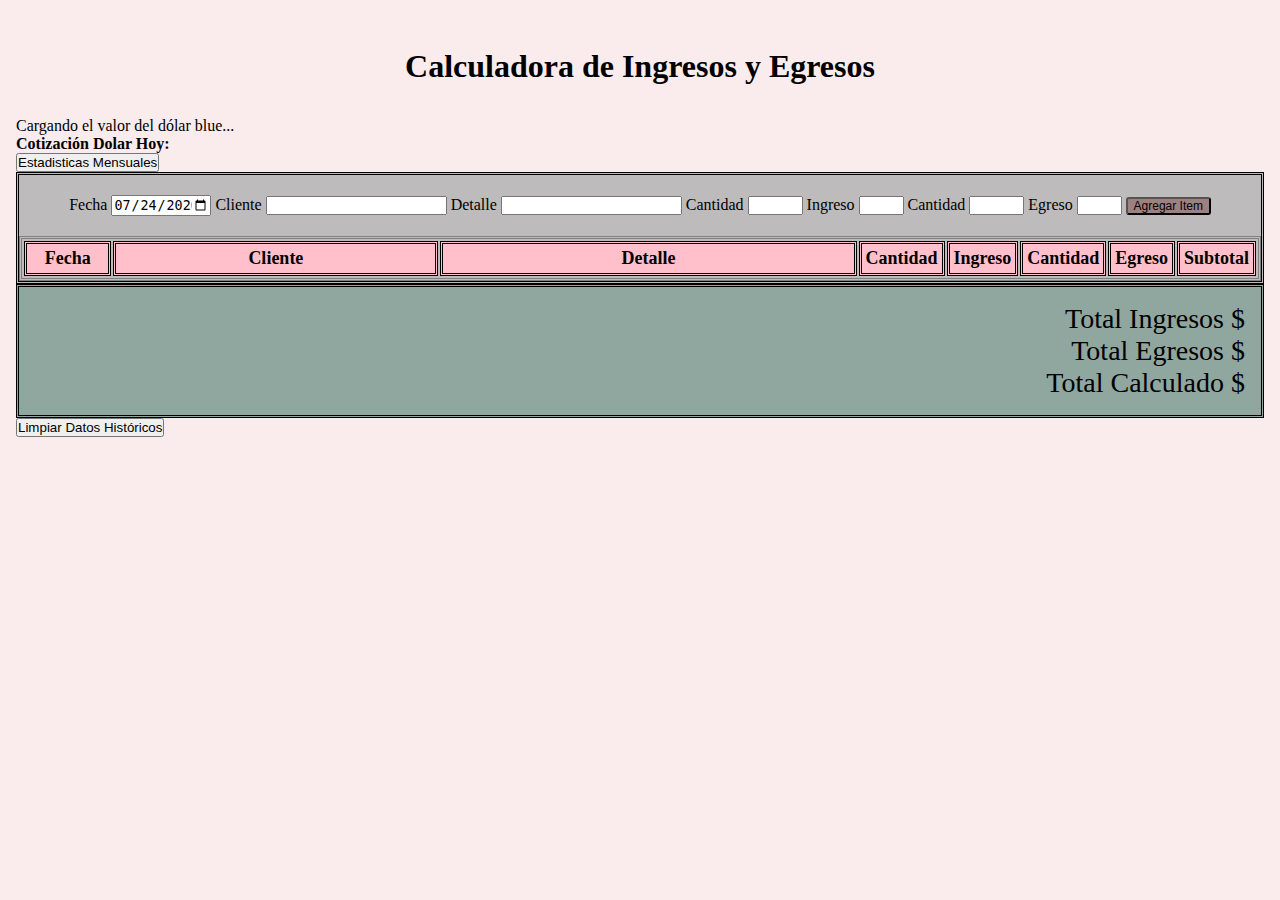
==== index.html @ dae45ab0 "Preparando el proyecto Final 01" ====
<!DOCTYPE html>
<html lang="es">

<head>
    <meta charset="UTF-8">
    <meta name="viewport" content="width=device-width, initial-scale=1.0">
    <title>Entrega Final - Juan Pablo Rivero - Clase 59970</title>
    <link rel="shortcut icon" href="./img/logo.png" type="Logo">
    <link rel="stylesheet" href="./css/sytle.css">

</head>

<body>
    <h1 class="title">Calculadora de Ingresos y Egresos</h1>
    <div id="dolar-blue">Cargando el valor del dólar blue...</div>
    <h4 class="dolartitle">Cotización Dolar Hoy:<span id="dolar-precio"></span></h4>
    <button id="estadisticaspage">Estadisticas Mensuales</button>

    <div class="centrado">
        <div class="formulario">



            <div class="carga">
                <form id="gastosCalc">
                    <label>Fecha <input id="fecha" type="date"></label>
                    <label>Cliente <input id="cliente" type="text"></label>
                    <label>Detalle <input id="detalle" type="text"></label>
                    <label>Cantidad <input id="cantidadi" type="number"></label>
                    <label>Ingreso <input id="ingreso" type="number"></label>
                    <label>Cantidad <input id="cantidade" type="number"></label>
                    <label>Egreso <input id="egreso" type="number"></label>
                    <button id="agregaritem" class="agregaritem">Agregar Item</button>
                </form>
            </div>


        </div>

        <table id="Tabla" class="tabla">
            <thead>
                <tr class="carga">
                    <th class="fecha">Fecha</th>
                    <th class="cliente">Cliente</th>
                    <th class="detalle">Detalle</th>
                    <th class="cantidadi">Cantidad</th>
                    <th class="ingreso">Ingreso</th>
                    <th class="cantidade">Cantidad</th>
                    <th class="egreso">Egreso</th>
                    <th class="valorpar">Subtotal</th>
                </tr>
            </thead>
            <tbody class="planilla">

            </tbody>

        </table>

    </div>
    <div class="cuadro-totales">
        <div id="totalIngresos" class="totalIngresos">
            <p>Total Ingresos $ </p>
        </div>
        <div id="totalEgresos" class="totalEgresos">
            <p>Total Egresos $ </p>
        </div>
        <div id="total" class="total">
            <p>Total Calculado $</p>
        </div>
    </div>
<button id="limpiar" class="vaciarStorage">Limpiar Datos Históricos</button>

    <script src="./main.js"></script>
    <!--script src="./reportes.js"></script-->
</body>

</html>
---- css/sytle.css ----
* {
    margin: 0;
    padding: 0;
    box-sizing: border-box;
    text-decoration: none;
}

img {
    max-width: 100%;
}

body {
    background-color: rgb(250, 235, 237);
    padding: 1rem;
}

.title {
    text-align: center;
    padding: 2rem;
}

.carga {
    padding: 20px;
}

.fecha {
    width: 90px;
}

#fecha {
    width: 100px;
}

.cliente {
    width: 350px;
}

.detalle {

    width: 450px;

}

.cantidadi {
    width: 45px;
}

#cantidadi {
    width: 55px;
}

.cantidade {
    width: 45px;
}

#cantidade {
    width: 55px;
}

.ingreso {
    width: 45px;
}

#ingreso {
    width: 45px;
}

.egreso {
    width: 45px;
}

#egreso {
    width: 45px;
}

.agregaritem {
    width: 85px;
    background-color: rgb(157, 129, 129);
    border-radius: 3px;
    font-size: 12px;
}

.agregaritem:hover {
    background-color: rgb(208, 190, 190);
}

.parrafo1 {
    padding: 15px;
}

th {
    border-style: double;
    background-color: pink;
    font-size: 18px;
    padding: 0.25rem;

}

.planilla {
    padding: 2rem;
    background-color: rgb(234, 250, 233);
    text-align: center;
}

.centrado {
    display: flex;
    flex-direction: column;
    border-style: double;
    background-color: rgb(189, 187, 187);
    align-items: center;
}


.cuadro-totales {
    background-color: rgb(143, 167, 159);
    border-style: double;
    padding: 1rem;
    text-align: right;
    font-size: 28px;
    font-weight: 400;
}

/* Estilos de Reportes.html */

/*.reportesbody {
    background-color: rgb(250, 235, 237);
    padding: 4rem;
    display: flex;
    flex-direction: column;
}*/

.volver {
    width: 105px;
    background-color: rgb(157, 129, 129);
    border-radius: 3px;
    font-size: 18px;
    text-align: center;
      
}

.volver:hover {
    background-color: rgb(208, 190, 190);
}

.reportestitle {
    text-align: center;
    padding: 3rem;
}

.totalh2 {
    padding: 1rem;
}
.recuadro {
    background-color: rgb(189, 180, 197);
    padding: 2rem;
    border-radius: 15px;
    justify-content: center;
    font-size: 18px;
    text-align: start;
}

table {
    background-color: rgb(189, 187, 187);
    border-style: double;
    
}
.th2 {
    
    padding: 1rem;
    width: 500px;
}
tr {
    background-color:rgb(234, 250, 233);
    text-align: center;
    font-size: 18px;
}
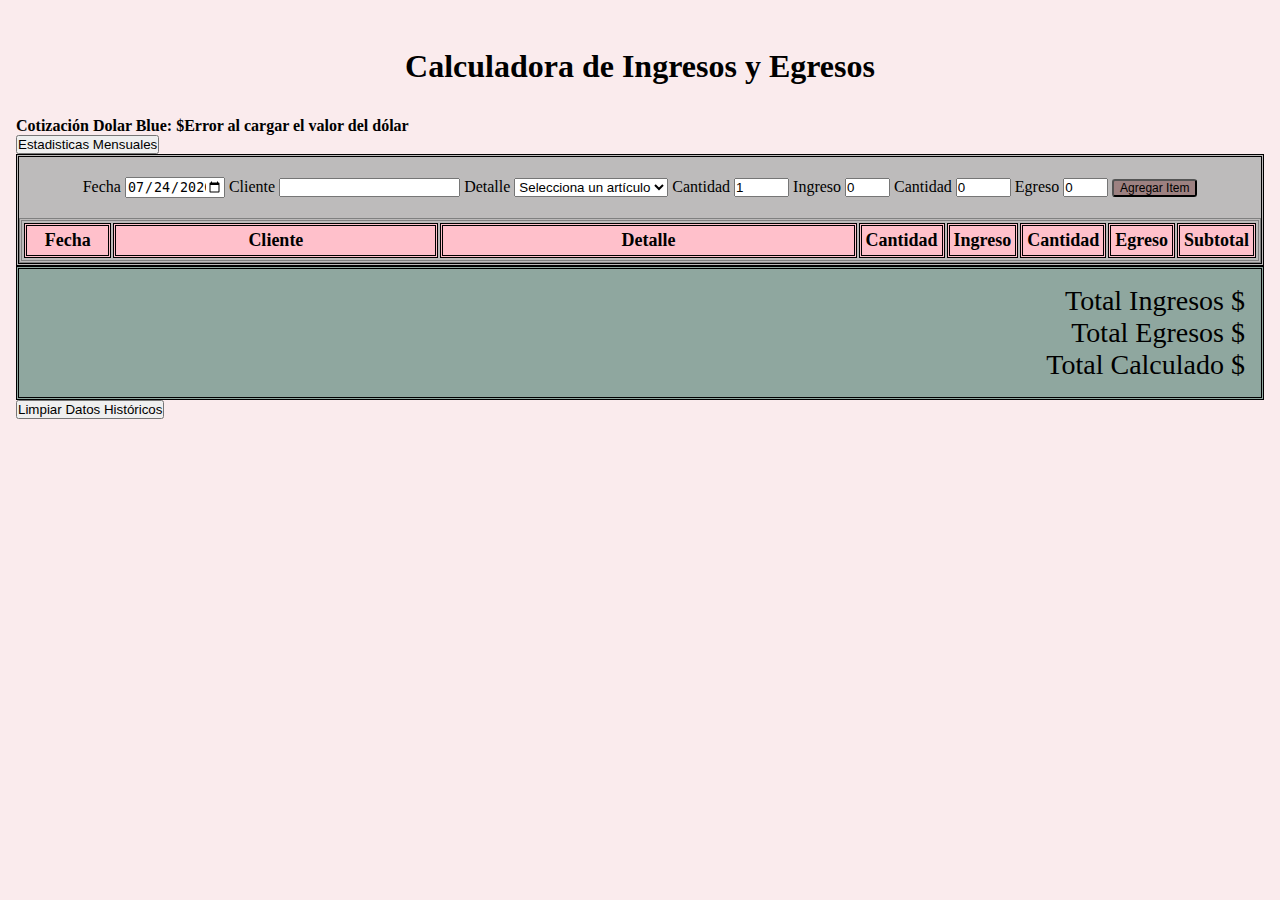
==== commit 854c2f0d: "Add files via upload" ====
--- a/index.html
+++ b/index.html
@@ -12,10 +12,12 @@
 
 <body>
     <h1 class="title">Calculadora de Ingresos y Egresos</h1>
-    <div id="dolar-blue">Cargando el valor del dólar blue...</div>
-    <h4 class="dolartitle">Cotización Dolar Hoy:<span id="dolar-precio"></span></h4>
+    <div class="estadisticaspage1">
+        <h4 id="dolar-blue" class="dolartitle">Cotización Dolar Blue: $<span id="dolar-precio"></span></h4>
+
+    
     <button id="estadisticaspage">Estadisticas Mensuales</button>
-
+</div>
     <div class="centrado">
         <div class="formulario">
 
@@ -25,7 +27,11 @@
                 <form id="gastosCalc">
                     <label>Fecha <input id="fecha" type="date"></label>
                     <label>Cliente <input id="cliente" type="text"></label>
-                    <label>Detalle <input id="detalle" type="text"></label>
+                    <label>Detalle
+                        <select id="cargarArticulos">
+                            <option value="" disabled selected>Selecciona un artículo</option>
+                        </select>
+                    </label>
                     <label>Cantidad <input id="cantidadi" type="number"></label>
                     <label>Ingreso <input id="ingreso" type="number"></label>
                     <label>Cantidad <input id="cantidade" type="number"></label>
@@ -71,7 +77,7 @@
 <button id="limpiar" class="vaciarStorage">Limpiar Datos Históricos</button>
 
     <script src="./main.js"></script>
-    <!--script src="./reportes.js"></script-->
+  
 </body>
 
 </html>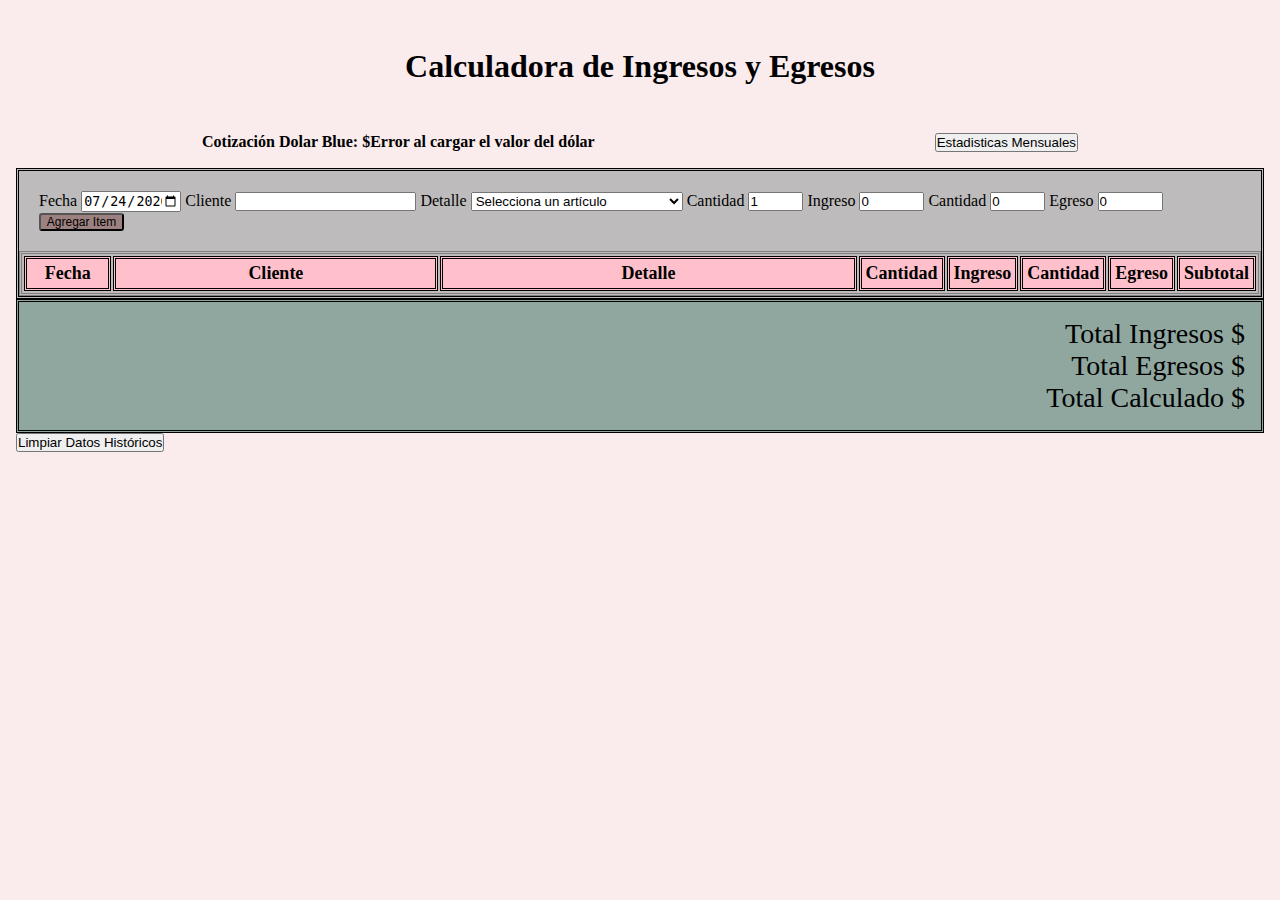
==== commit ae50372a: "Add files via upload" ====
--- a/index.html
+++ b/index.html
@@ -15,9 +15,9 @@
     <div class="estadisticaspage1">
         <h4 id="dolar-blue" class="dolartitle">Cotización Dolar Blue: $<span id="dolar-precio"></span></h4>
 
-    
-    <button id="estadisticaspage">Estadisticas Mensuales</button>
-</div>
+
+        <button id="estadisticaspage">Estadisticas Mensuales</button>
+    </div>
     <div class="centrado">
         <div class="formulario">
 
@@ -74,10 +74,10 @@
             <p>Total Calculado $</p>
         </div>
     </div>
-<button id="limpiar" class="vaciarStorage">Limpiar Datos Históricos</button>
+    <button id="limpiar" class="vaciarStorage">Limpiar Datos Históricos</button>
 
     <script src="./main.js"></script>
-  
+
 </body>
 
 </html>--- a/css/sytle.css
+++ b/css/sytle.css
@@ -58,19 +58,19 @@
 }
 
 .ingreso {
-    width: 45px;
+    width: 65px;
 }
 
 #ingreso {
-    width: 45px;
+    width: 65px;
 }
 
 .egreso {
-    width: 45px;
+    width: 65px;
 }
 
 #egreso {
-    width: 45px;
+    width: 65px;
 }
 
 .agregaritem {
@@ -135,7 +135,7 @@
     border-radius: 3px;
     font-size: 18px;
     text-align: center;
-      
+
 }
 
 .volver:hover {
@@ -150,6 +150,7 @@
 .totalh2 {
     padding: 1rem;
 }
+
 .recuadro {
     background-color: rgb(189, 180, 197);
     padding: 2rem;
@@ -162,15 +163,56 @@
 table {
     background-color: rgb(189, 187, 187);
     border-style: double;
-    
-}
+
+}
+
 .th2 {
-    
+
     padding: 1rem;
     width: 500px;
 }
+
 tr {
-    background-color:rgb(234, 250, 233);
-    text-align: center;
-    font-size: 18px;
-}
+    background-color: rgb(234, 250, 233);
+    text-align: center;
+    font-size: 18px;
+}
+
+.estadisticaspage1 {
+    padding: 1rem;
+    display: flex;
+    justify-content: space-around;
+}
+
+/* Responsive dispositivos móviles */
+@media (max-width: 600px) {
+
+    .carga,
+    .estadisticaspage1 {
+        flex-direction: column;
+        align-items: stretch;
+    }
+
+    th {
+        font-size: 14px;
+    }
+
+    .totalh2 {
+        font-size: 18px;
+    }
+
+    .cuadro-totales {
+        font-size: 24px;
+    }
+
+    .agregaritem,
+    .volver {
+        width: 100%;
+        margin: 5px 0;
+    }
+
+    .planilla,
+    .recuadro {
+        padding: 1rem;
+    }
+}